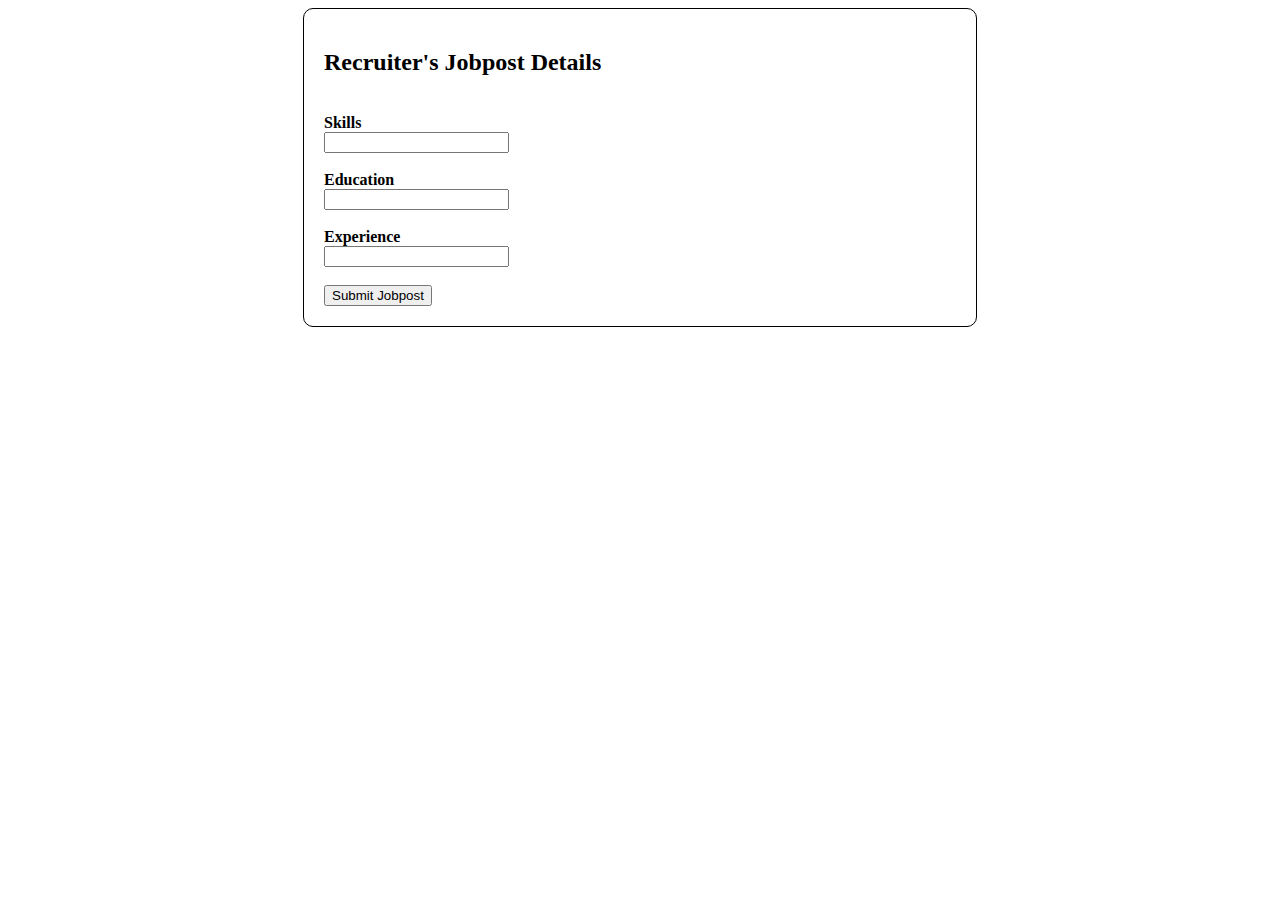
==== TESTFLASK/templates/jobpost.html @ 0bb77b12 "Add files via upload" ====
<!doctype html>
<html lang="en">
<head>
    <meta charset="UTF-8">
    <meta name="viewport" content="width=device-width, user-scalable=no, initial-scale=1.0, maximum-scale=1.0, minimum-scale=1.0">
    <meta http-equiv="X-UA-Compatible" content="ie=edge">
    <link href="https://cdn.jsdelivr.net/npm/bootstrap@5.0.2/dist/css/bootstrap.min.css" rel="stylesheet" integrity="sha384-EVSTQN3/azprG1Anm3QDgpJLIm9Nao0Yz1ztcQTwFspd3yD65VohhpuuCOmLASjC" crossorigin="anonymous">
	<script src="https://cdn.jsdelivr.net/npm/bootstrap@5.0.2/dist/js/bootstrap.bundle.min.js" integrity="sha384-MrcW6ZMFYlzcLA8Nl+NtUVF0sA7MsXsP1UyJoMp4YLEuNSfAP+JcXn/tWtIaxVXM" crossorigin="anonymous"></script>
	<script src="https://cdnjs.cloudflare.com/ajax/libs/jquery/3.6.4/jquery.min.js" integrity="sha512-pumBsjNRGGqkPzKHndZMaAG+bir374sORyzM3uulLV14lN5LyykqNk8eEeUlUkB3U0M4FApyaHraT65ihJhDpQ==" crossorigin="anonymous" referrerpolicy="no-referrer"></script>	<title>Resume</title>

    <style>
        form {
            width: 50%;
            margin: auto;
            border: 1px solid black;
            padding: 20px;
            border-radius: 10px;
        }
    </style>
    <title>IntelliSieve</title>
</head>
<body>
    <div class="container-fluid">
        <div class="row">
            <div class="col-sm-12 text-center  mt-5">
				<form action="/" method="POST">
                    <h2>Recruiter's Jobpost Details</h2><br>
                    <label for="jobpost_skills"><b>Skills</b></label><br>
                    <input type="text" id="jobpost_skills" name="jobpost_skills"><br><br>
                    <label for="jobpost_education"><b>Education</b></label><br>
                    <input type="text" id="jobpost_education" name="jobpost_education"><br><br>
                    <label for="jobpost_experience"><b>Experience</b></label><br>
                    <input type="text" id="jobpost_experience" name="jobpost_experience"><br><br>
                    <input type="submit" value="Submit Jobpost">
				</form>
				<br>
			</div>
        </div>
    </div>
    <script>
         
    </script>
</body>
</html>
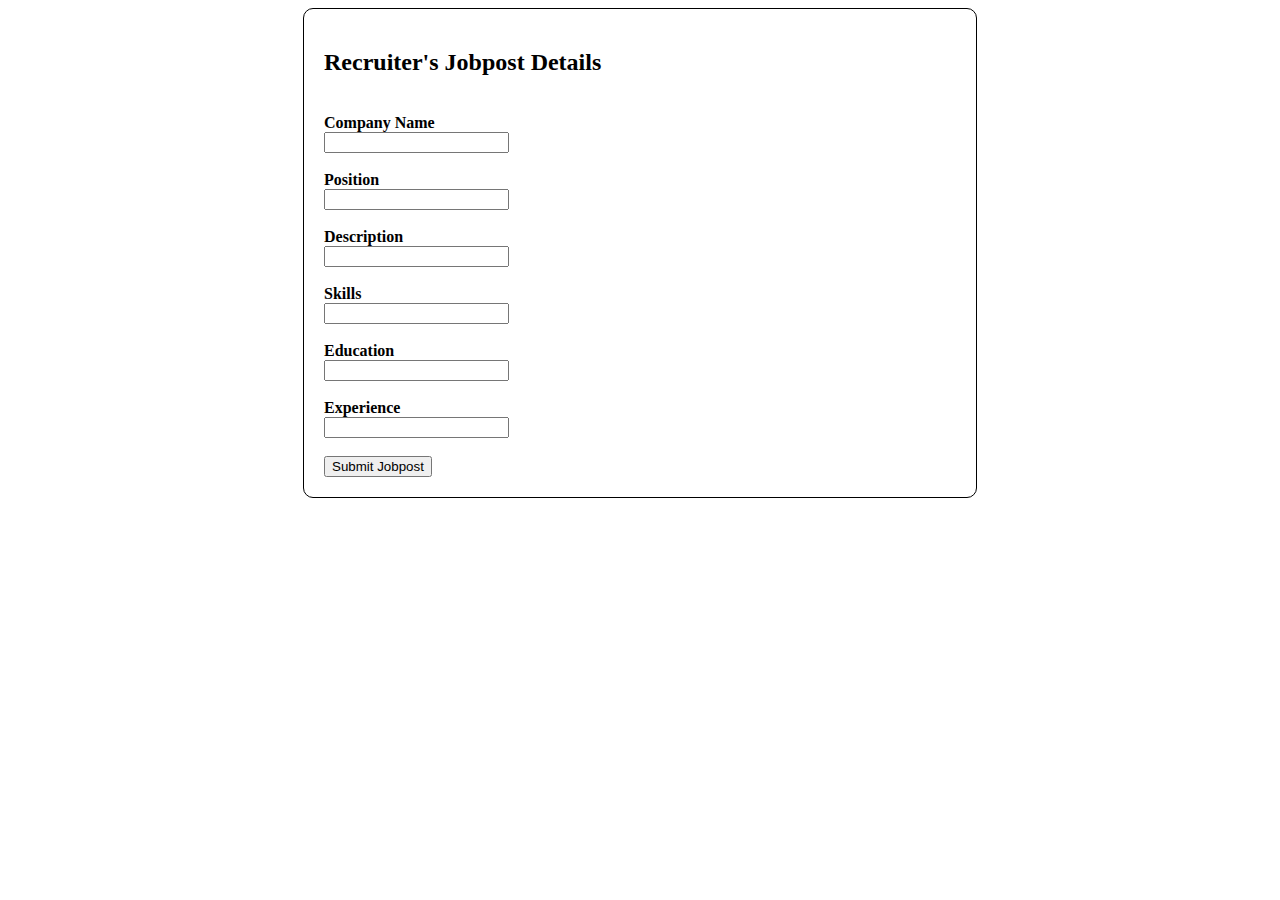
==== commit 762d7b79: "Add files via upload" ====
--- a/TESTFLASK/templates/jobpost.html
+++ b/TESTFLASK/templates/jobpost.html
@@ -25,6 +25,12 @@
             <div class="col-sm-12 text-center  mt-5">
 				<form action="/" method="POST">
                     <h2>Recruiter's Jobpost Details</h2><br>
+                    <label for="jobpost_company"><b>Company Name</b></label><br>
+                    <input type="text" id="jobpost_company" name="jobpost_company"><br><br>
+                    <label for="jobpost_title"><b>Position</b></label><br>
+                    <input type="text" id="jobpost_title" name="jobpost_title"><br><br>
+                    <label for="jobpost_description"><b>Description</b></label><br>
+                    <input type="text" id="jobpost_description" name="jobpost_description"><br><br>
                     <label for="jobpost_skills"><b>Skills</b></label><br>
                     <input type="text" id="jobpost_skills" name="jobpost_skills"><br><br>
                     <label for="jobpost_education"><b>Education</b></label><br>
